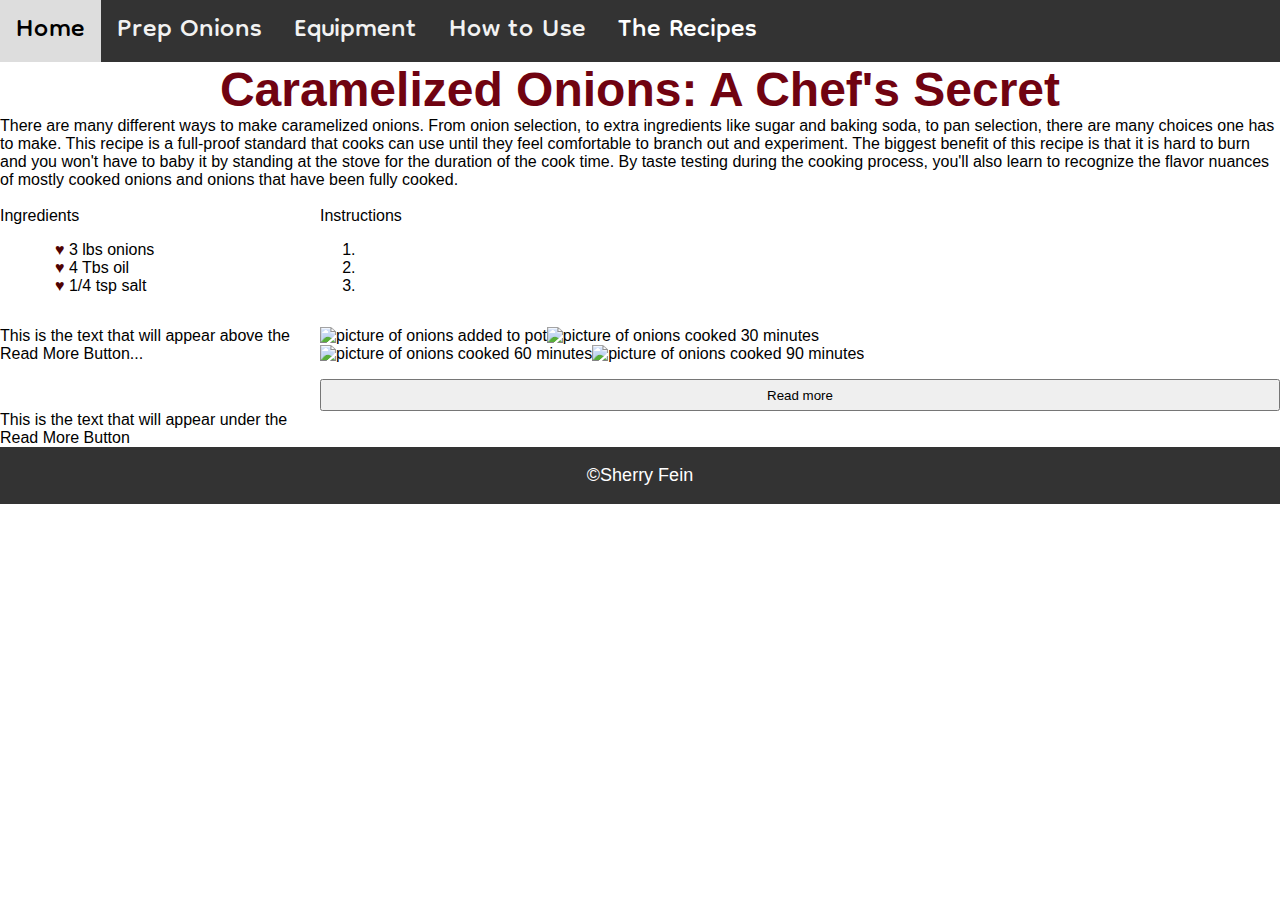
==== index.html @ 1c8afd6a "changed nav bar pan selection option to equipment" ====
<!DOCTYPE html>
<html lang="en">
<head>
    <title>This appears in the tab</title>
    <meta charset="UTF-8">
    <meta http-equiv="X-UA-Compatible" content="IE=edge">
    <meta name="viewport" content="width=device-width, initial-scale=1.0">
    <link rel="icon" type="image/png" href="images/1favicon.png">
    <link href="css/normalize.css" rel="noDefaultcss" type="text/css">
    <link href="css/small.css" rel="smallscreen" type="text/css">
    <link href="css/medium.css" rel="mediumscreen" type="text/css">
    <link href="css/large.css" rel="largescreen" type="text/css">
    <link href="css/styles.css" rel="stylesheet" type="text/css">
    <link href="https://fonts.googleapis.com/css2?family=Dongle&display=swap" rel="stylesheet">
    
</head>

<body>

<main>
    <header>
    
        <nav>
         

            <div class="topnav">
                <a href="index.html">Home</a>
                <a href="prepOnions.html">Prep Onions</a>
                <a href="panSelection.html">Equipment</a>
                <a href="howToUse.html">How to Use</a>
                <div class="dropdown">                                            
                    <button class="dropbtn" onclick="myFunction()">The Recipes
                      <i class="fa fa-caret-down"></i>
                    </button>
                    <div class="dropdown-content" id="myDropdown">
                      <a href="novice.html">Novice</a>
                      <a href="advanced.html">Advanced</a>
                      <a href="expert.html">Expert</a>                                       
                </div>
            </div>
        </nav>
        <section id="title">Caramelized Onions: A Chef's Secret</section>
        <section id="leadParagraph">There are many different ways to make caramelized onions. From onion selection, to extra ingredients like sugar and baking soda, 
            to pan selection, there are many choices one has to make. This recipe is a full-proof standard that cooks can use until they feel comfortable to branch 
            out and experiment. The biggest benefit of this recipe is that it is hard to burn and you won't have to baby it by standing at the stove for the duration
             of the cook time. By taste testing during the cooking process, you'll also learn to recognize the flavor nuances of mostly cooked onions and onions that
              have been fully cooked.</section><br>
    </header>


    <section id="ingredientsList">Ingredients
        <ul>
            <li>3 lbs onions</li>
            <li>4 Tbs oil</li>
            <li>1/4 tsp salt</li>
        </ul>
    </section>
    <section id="instructions">Instructions
        <ol>
            <li></li>
            <li></li>
            <li></li>
        </ol>
    </section>
    



    <script src="js/plswrk.js"></script>
    <p>This is the text that will appear above the Read More Button<span id="dots">...</span>
    <p><span id="moreText">   
        <a><img src="images/1onions.jpg" alt="picture of onions added to pot" style="width: 275px; height: 225px"></a>
        <a><img src="images/3onions.jpg" alt="picture of onions cooked 30 minutes" style="width: 275px; height: 225px"></a>
        <a><img src="images/4onions.jpg" alt="picture of onions cooked 60 minutes" style="width: 275px; height: 225px"></a>
        <a><img src="images/5onions.jpg" alt="picture of onions cooked 90 minutes" style="width: 275px; height: 225px"></a>
    </span></p>
    </p>

    <button onclick="moreTextFunction()" id="myBtn">Read more</button>

<section id="">This is the text that will appear under the Read More Button</section>

<footer>&copy;Sherry Fein</footer>
</main>
</body>
</html>
---- css/small.css ----
html {-webkit-text-size-adjust: 100%; -ms-text-size-adjust: 100%;}

* { -moz-box-sizing: border-box; -webkit-box-sizing: border-box; box-sizing: border-box; }


/* GRID */
.row {clear: both;}
.limited {
    max-width: 1140px; 
    margin: auto;
}

.column {float: left; padding: 0 2vw; margin: 0 0 .75rem 0;}
.small-12 {width: 100%;}
.small-6 {width: 50%;}















.clearfix:after {
  content: "";
  display: table;
  clear: both;
}
---- css/medium.css ----
@media only screen and (min-width: 768px) {



    .medium-6 {width:50%}
    .medium-4 {width: 33.33333333%;}







} /* end of media query */
---- css/large.css ----
@media only screen and (min-width: 1024px) {

    .large-3 {width: 25%;}



} /* end of media query */
---- css/styles.css ----
/*This is the code for the 3 recipe cards on pan selection, plus the .column in the media query*/
* {
  box-sizing: border-box;
}

.column {
  float: left;
  width: 33.33%;
  padding: 5px;
}

/* Clearfix (clear floats) */
.row::after {
  content: "";
  clear: both;
  display: table;
}

.recipeCardText {
  text-align: center;
  background-color: rgb(207, 207, 245);
}

/*If any of your links look strange its probably from the recipeCard: codes*/
.recipeCard:link {
  text-decoration: none;
  font-size: 22px;
  color:rgb(21, 20, 20);
  font-weight: bold;
  
  
}

.recipeCard:visited {
  text-decoration: none;
  color:rgb(146, 1, 1);
  
}

.recipeCard:hover {
  text-decoration: underline;
  color:rgb(146, 1, 1);
  
}

.recipeCard:active {
  text-decoration: underline;
  color:rgb(146, 1, 1);
  
}

/*End code for 3 recipe cards*/

/*CSS for Mushroom gravy*/

li {
  padding-left: 15px;
}

ul {
  list-style-type: none;
  
}

ul li:before {
  content: "\2665   ";
  color: #4f0202; 
  
}



/*End CSS for Mushroom gravy*/


/*  #moreText {
    display: none;
} */

#moreText a {
    float:left;
}
 
#moreText a:nth-child(2n+1) {
    clear:left;
 } 


/* Add background color to the navigation bar */
.topnav {
    background-color: #333;
    overflow: hidden;
}

/* Style the links inside the navigation bar */
.topnav a {
    float: left;
    display: block;
    color: #f2f2f2;
    text-align: center;
    padding: 2px 16px;
    text-decoration: none;
    font-size: 40px;
    font-family: 'Dongle', sans-serif;
}

/* Change the color of links on hover */
.topnav a:hover {
    background-color: #ddd;
    color: black;
  }
  
/* Add a color to the current link */
.topnav a .active  {
    background-color: #04AA6D;
    color: white;
}

.dropdown {
    float: left;
    overflow: hidden;
  }
  
  .dropdown .dropbtn {
    cursor: pointer;
    font-size: 16px;  
    border: none;
    outline: none;
    color: white;
    padding: 2px 16px;
    background-color: inherit;
    font-family: inherit;
    margin: 0;
    font-size: 40px;
    font-family: 'Dongle', sans-serif;
  }
  
  .navbar a:hover, .dropdown:hover .dropbtn, .dropbtn:focus {
    background-color: #ddd;
  }
  
  .dropdown-content {
    display: none;
    position: absolute;
    background-color: #f9f9f9;
    min-width: 160px;
    box-shadow: 0px 8px 16px 0px rgba(0,0,0,0.2);
    z-index: 1;
  }
  
  .dropdown-content a {
    float: none;
    color: black;
    padding: 2px 16px;
    text-decoration: none;
    display: block;
    text-align: left;
    
  }
  
  .dropdown-content a:hover {
    background-color: #ddd;
  }
  
  .show {
    display: block;
  }

/* On screens that are 600px wide or less, nav links will stack */
@media screen and (max-width: 600px) {
    .topnav a {
      float: none;
      width: 100%;
    }

    .column {
      width: 100%;
    }
  }

#title {
    text-align: center;
    font-size: 3em;
    font-weight: 700;
    color: #700311
}

header {
    display: block;
}

body {
    margin-top: 0px;
    font-family: 'Segoe UI', Tahoma, Geneva, Verdana, sans-serif;
    margin-left: auto;
    margin-right: auto;
}

main {
    display: grid;
    grid-template-columns: 25% 75%;
}

header, footer {
    grid-column-start: 1;
    grid-column-end: 3;
}




    

footer {
    background-color: #333;
    color: rgb(255, 255, 255);
    font-size: 18px;
    text-align: center;
    padding: 18px 0;
    margin-bottom: 10px;
}

@media (max-width: 700px) {
    footer{
        padding: 80px 15px;
    }
}


/*This will add a nice circle around the pictures that hides some background stuff
img {
    border: 6px solid #2196F3;
    border-radius: 50%;
}
*/
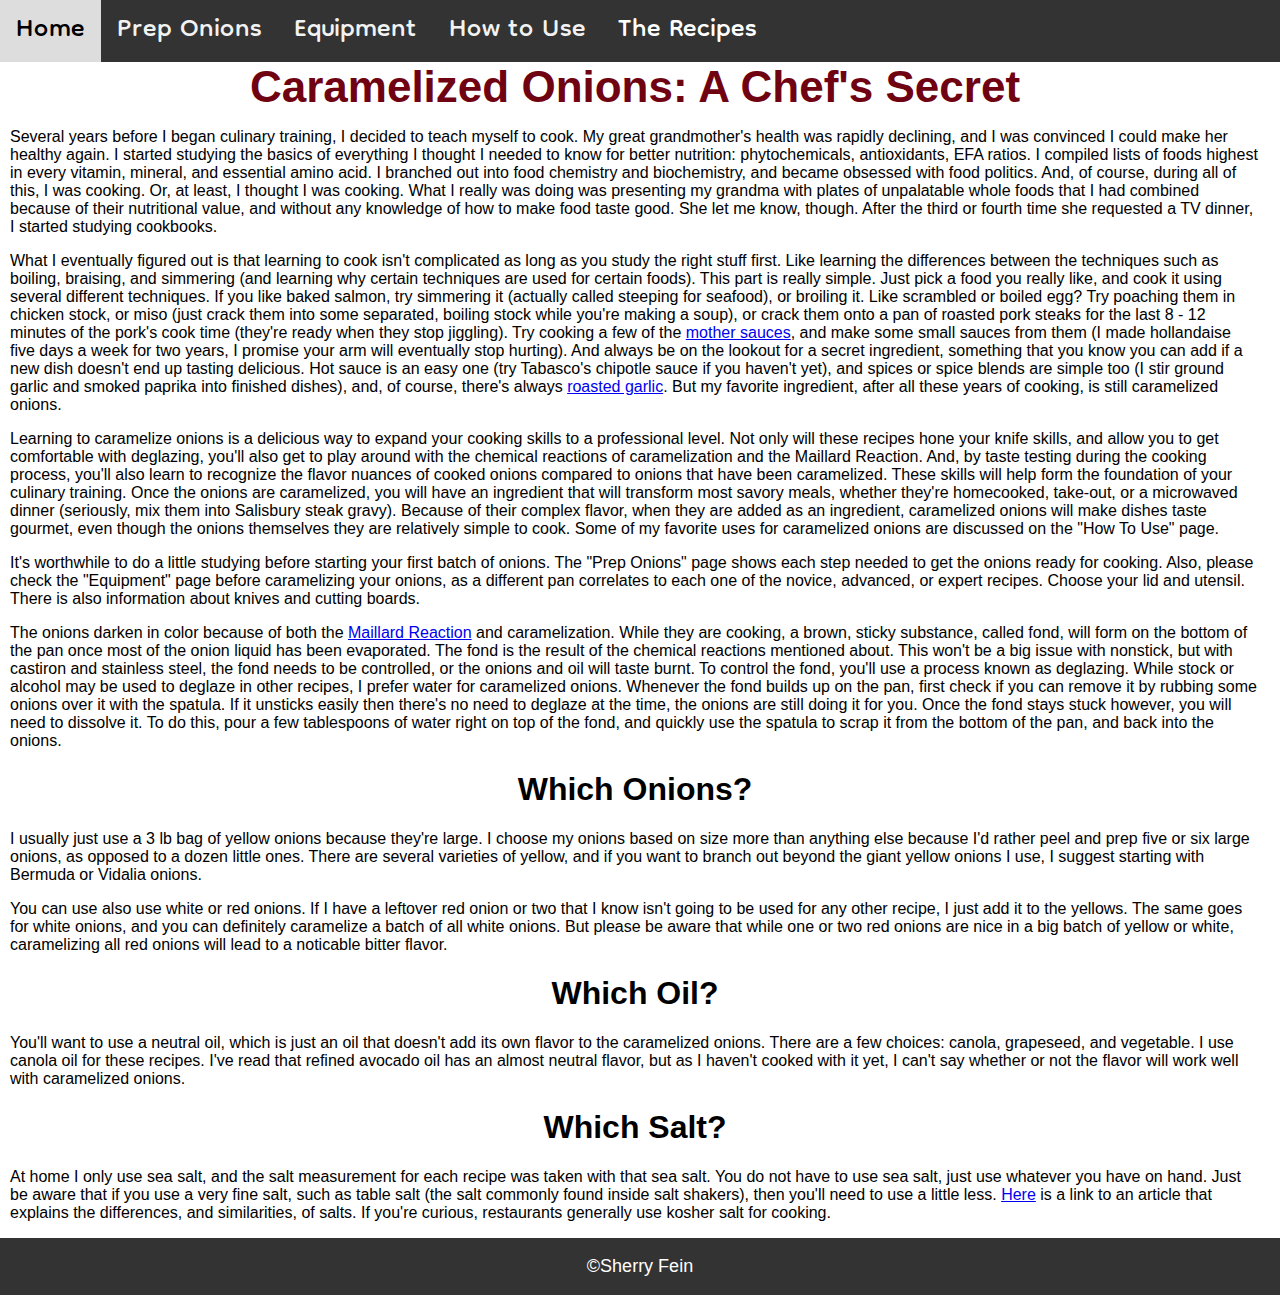
==== commit b2c1cf7f: "added all the text to index page" ====
--- a/index.html
+++ b/index.html
@@ -1,15 +1,12 @@
 <!DOCTYPE html>
 <html lang="en">
 <head>
-    <title>This appears in the tab</title>
+    <title>Caramelized Onions: A Chef's Secret</title>
     <meta charset="UTF-8">
     <meta http-equiv="X-UA-Compatible" content="IE=edge">
     <meta name="viewport" content="width=device-width, initial-scale=1.0">
     <link rel="icon" type="image/png" href="images/1favicon.png">
     <link href="css/normalize.css" rel="noDefaultcss" type="text/css">
-    <link href="css/small.css" rel="smallscreen" type="text/css">
-    <link href="css/medium.css" rel="mediumscreen" type="text/css">
-    <link href="css/large.css" rel="largescreen" type="text/css">
     <link href="css/styles.css" rel="stylesheet" type="text/css">
     <link href="https://fonts.googleapis.com/css2?family=Dongle&display=swap" rel="stylesheet">
     
@@ -17,7 +14,7 @@
 
 <body>
 
-<main>
+
     <header>
     
         <nav>
@@ -40,47 +37,99 @@
             </div>
         </nav>
         <section id="title">Caramelized Onions: A Chef's Secret</section>
-        <section id="leadParagraph">There are many different ways to make caramelized onions. From onion selection, to extra ingredients like sugar and baking soda, 
-            to pan selection, there are many choices one has to make. This recipe is a full-proof standard that cooks can use until they feel comfortable to branch 
-            out and experiment. The biggest benefit of this recipe is that it is hard to burn and you won't have to baby it by standing at the stove for the duration
-             of the cook time. By taste testing during the cooking process, you'll also learn to recognize the flavor nuances of mostly cooked onions and onions that
-              have been fully cooked.</section><br>
+
     </header>
 
+<section>
+    <p>
+        Several years before I began culinary training, I decided to teach myself to cook. My great grandmother's health was rapidly declining, and I was convinced I could make 
+        her healthy again. I started studying the basics of everything I thought I needed to know for better nutrition: phytochemicals, antioxidants, EFA ratios. I compiled lists 
+        of foods highest in every vitamin, mineral, and essential amino acid. I branched out into food chemistry and biochemistry, and became obsessed with food politics. And, of 
+        course, during all of this, I was cooking. Or, at least, I thought I was cooking. What I really was doing was presenting my grandma with plates of unpalatable whole foods 
+        that I had combined because of their nutritional value, and without any knowledge of how to make food taste good. She let me know, though. After the third or fourth time she 
+        requested a TV dinner, I started studying cookbooks. 
+    </p>
 
-    <section id="ingredientsList">Ingredients
-        <ul>
-            <li>3 lbs onions</li>
-            <li>4 Tbs oil</li>
-            <li>1/4 tsp salt</li>
-        </ul>
-    </section>
-    <section id="instructions">Instructions
-        <ol>
-            <li></li>
-            <li></li>
-            <li></li>
-        </ol>
-    </section>
+    <p>
+        What I eventually figured out is that learning to cook isn't complicated as long as you study the right stuff first. Like learning the differences between the techniques 
+        such as boiling, braising, and simmering (and learning why certain techniques are used for certain foods). This part is really simple. Just pick a food you really like, and 
+        cook it using several different techniques. If you like baked salmon, try simmering it (actually called steeping for seafood), or broiling it. Like scrambled or boiled egg? 
+        Try poaching them in chicken stock, or miso (just crack them into some separated, boiling stock while you're making a soup), or crack them onto a pan of roasted pork steaks 
+        for the last 8 - 12 minutes of the pork's cook time (they're ready when they stop jiggling). Try cooking a few of the 
+        <a href="https://www.thespruceeats.com/mother-sauces-996119" target="_blank" rel="noopener noreferrer">mother sauces</a>, and make some small sauces from them 
+        (I made hollandaise five days a week for two years, I promise your arm will eventually stop hurting). And always be on the lookout for a secret ingredient, something that 
+        you know you can add if a new dish doesn't end up tasting delicious. Hot sauce is an easy one (try Tabasco's chipotle sauce if you haven't yet), and spices or spice blends 
+        are simple too (I stir ground garlic and smoked paprika into finished dishes), and, of course, there's always 
+        <a href="https://www.thekitchn.com/how-to-roast-garlic-in-the-oven-5341" target="_blank" rel="noopener noreferrer">roasted garlic</a>. But my favorite ingredient, after all these years 
+        of cooking, is still caramelized onions.
+    </p>
+   
+    <p>
+        Learning to caramelize onions is a delicious way to expand your cooking skills to a professional level. Not only will these recipes hone your knife skills, and allow you to get 
+        comfortable with deglazing, you'll also get to play around with the chemical reactions of caramelization and the Maillard Reaction. And, by taste testing during the cooking process, 
+        you'll also learn to recognize the flavor nuances of cooked onions compared to onions that have been caramelized. These skills will help form the foundation of your culinary training. Once 
+        the onions are caramelized, you will have an ingredient that will transform most savory meals, whether they're homecooked, take-out, or a microwaved dinner (seriously, mix them 
+        into Salisbury steak gravy). Because of their complex flavor, when they are added as an ingredient, caramelized onions will make dishes taste gourmet, even though the onions themselves 
+        they are relatively simple to cook. Some of my favorite uses for caramelized onions are discussed on the "How To Use" page.
+    </p>
+    <p>
+        It's worthwhile to do a little studying before starting your first batch of onions. The "Prep Onions" page shows each step needed to get the onions ready for cooking. Also,
+        please check the "Equipment" page before caramelizing your onions, as a different pan correlates to each one of the novice, advanced, or expert recipes. Choose your lid and 
+        utensil. There is also information about knives and cutting boards.
+    </p>
+        The onions darken in color because of both the 
+        <a href="https://www.seriouseats.com/what-is-maillard-reaction-cooking-science" target="_blank" rel="noopener noreferrer">Maillard Reaction</a> and caramelization. While they are 
+        cooking, a brown, sticky substance, called fond, will form on the bottom of the pan once most of the onion liquid has been evaporated. The fond is the result of the chemical 
+        reactions mentioned about. This won't be a big issue with nonstick, but with castiron and stainless steel, the fond needs to be controlled, or the onions and oil will taste burnt.
+        To control the fond, you'll use a process known as deglazing. While stock or alcohol may be used to deglaze in other recipes, I prefer water for caramelized onions. Whenever the 
+        fond builds up on the pan, first check if you can remove it by rubbing some onions over it with the spatula. If it unsticks easily then there's no need to deglaze at the time, the 
+        onions are still doing it for you. Once the fond stays stuck however, you will need to dissolve it. To do this, pour a few tablespoons of water right on top of the fond, and quickly 
+        use the spatula to scrap it from the bottom of the pan, and back into the onions.
+    
+    <h1>Which Onions?</h1>
+
+    <p>
+        I usually just use a 3 lb bag of yellow onions because they're large. I choose my onions based on size more than anything else because I'd rather peel and prep five or six large onions, 
+        as opposed to a dozen little ones. There are several varieties of yellow, and if you want to branch out beyond the giant yellow onions I use, I suggest starting with Bermuda or Vidalia 
+        onions.
+    </p>
+
+    <p>
+        You can use also use white or red onions. If I have a leftover red onion or two that I know isn't going to be used for any other recipe, I just add it to the yellows. The same goes for 
+        white onions, and you can definitely caramelize a batch of all white onions. But please be aware that while one or two red onions are nice in a big batch of yellow or white, 
+        caramelizing all red onions will lead to a noticable bitter flavor. 
+    </p>
+
+    <h1>Which Oil?</h1>
+
+    <p>
+        You'll want to use a neutral oil, which is just an oil that doesn't add its own flavor to the caramelized onions. There are a few choices: canola, grapeseed, and vegetable.  I use 
+        canola oil for these recipes. I've read that refined avocado oil has an almost neutral flavor, but as I haven't cooked with it yet, I can't say whether or not the flavor will work
+        well with caramelized onions. 
+    </p>
+
+    <h1>Which Salt?</h1>
+
+    <p>
+        At home I only use sea salt, and the salt measurement for each recipe was taken with that sea salt. You do not have to use sea salt, just use whatever you have on hand. Just be aware 
+        that if you use a very fine salt, such as table salt (the salt commonly found inside salt shakers), then you'll need to use a little less. 
+        <a href="https://www.seriouseats.com/ask-the-food-lab-do-i-need-to-use-kosher-salt" target="_blank" rel="noopener noreferrer">Here</a> is a link to an article that explains the 
+        differences, and similarities, of salts. If you're curious, restaurants generally use kosher salt for cooking.
+    </p>
+
+    
+
+</section>
+
+
+    
     
 
 
 
-    <script src="js/plswrk.js"></script>
-    <p>This is the text that will appear above the Read More Button<span id="dots">...</span>
-    <p><span id="moreText">   
-        <a><img src="images/1onions.jpg" alt="picture of onions added to pot" style="width: 275px; height: 225px"></a>
-        <a><img src="images/3onions.jpg" alt="picture of onions cooked 30 minutes" style="width: 275px; height: 225px"></a>
-        <a><img src="images/4onions.jpg" alt="picture of onions cooked 60 minutes" style="width: 275px; height: 225px"></a>
-        <a><img src="images/5onions.jpg" alt="picture of onions cooked 90 minutes" style="width: 275px; height: 225px"></a>
-    </span></p>
-    </p>
-
-    <button onclick="moreTextFunction()" id="myBtn">Read more</button>
-
-<section id="">This is the text that will appear under the Read More Button</section>
+    
 
 <footer>&copy;Sherry Fein</footer>
-</main>
+
 </body>
 </html>--- a/css/styles.css
+++ b/css/styles.css
@@ -1,3 +1,8 @@
+/*I think this is how I get a margin, so double check all pages. If anything went wonky, it's this code*/
+section {
+  margin-left: 10px;
+  margin-right: 20px;
+}
 
 /*This is the code for the 3 recipe cards on pan selection, plus the .column in the media query*/
 * {
@@ -118,9 +123,8 @@
 }
 
 .dropdown {
-    float: left;
     overflow: hidden;
-  }
+}
   
   .dropdown .dropbtn {
     cursor: pointer;
@@ -134,6 +138,7 @@
     margin: 0;
     font-size: 40px;
     font-family: 'Dongle', sans-serif;
+    
   }
   
   .navbar a:hover, .dropdown:hover .dropbtn, .dropbtn:focus {
@@ -177,11 +182,12 @@
     .column {
       width: 100%;
     }
+
   }
 
 #title {
     text-align: center;
-    font-size: 3em;
+    font-size: 2.75em;
     font-weight: 700;
     color: #700311
 }
@@ -223,23 +229,182 @@
 
 @media (max-width: 700px) {
     footer{
-        padding: 80px 15px;
+        padding: 18px 15px;
     }
 }
 
-
-/*This will add a nice circle around the pictures that hides some background stuff
-img {
-    border: 6px solid #2196F3;
-    border-radius: 50%;
-}
-*/
-
-
-
-
-
-
-
-
-
+/*This code is for the prepped onions ruler picture on the prep onions page*/
+
+.POP {
+  max-width: 100%;
+  height: auto;
+}
+
+.center {
+  display: block;
+  margin-left: auto;
+  margin-right: auto;
+  width: 40%;
+}
+
+/* For devices smaller than 420px: */
+body {
+  background-image: url('images/prepOnionsSmall.jpg');
+}
+
+/* For devices 420px and larger: */
+@media only screen and (min-device-width: 420px) {
+  body {
+    background-image: url('images/prepOnions.jpg');
+  }
+}
+
+
+/*This is the css for the pictures/headers on the pan/equipment selection page*/
+
+/*This is for the header pot/pans, lids, ect*/
+
+#head {
+  font-weight: bolder;
+}
+
+/*This positions the pan pics within the text on pan selection/equipment page*/
+#castloc {
+  float: right;
+  width: 21.5%;
+  padding-left: 15px;
+  margin-left: 15px;
+  
+}
+
+/*This makes the pictures responsive on pan selection/equipment page*/
+.castresize {
+  max-width: 100%;
+  height: auto;
+}
+
+@media only screen and (max-width: 780px) {
+  #castloc {
+    width: 100%;
+  }
+}
+
+/*This is for the picture under lids on pan selection/equipment page*/
+
+* {
+  box-sizing: border-box;
+}
+
+.lidcolumn {
+  float: left;
+  width: 25%;
+  padding: 5px;
+}
+
+/* Clearfix (clear floats) */
+.lidrow::after {
+  content: "";
+  clear: both;
+  display: table;
+}
+
+h1 {
+  text-align: center;
+}
+
+
+
+/*This is the code for the pictures on novice, advanced, and expert pages*/
+
+* {
+  box-sizing: border-box;
+}
+
+.columnrecipe {
+  float: left;
+  width: 25%;
+  padding: 5px;
+}
+
+/* Clearfix (clear floats) */
+.rowrecipe::after {
+  content: "";
+  clear: both;
+  display: table;
+}
+
+.onionrecipe {
+  text-align: center;
+}
+
+/* On screens that are 600px wide or less, pics will stack */
+@media screen and (max-width: 600px) {
+
+  .columnrecipe {
+    width: 100%;
+  }
+
+  .dropdown {
+    text-align: center;
+  }
+
+  .center {
+    width: 100%;
+  }
+
+}
+
+@media screen and (min-width: 600px) {
+
+  .dropdown {
+    float: left;
+  }
+
+}
+
+/*This is the code for the 2 roasted vegetable pictures*/
+
+#roastedvegmargin {
+  margin-left: 100px;
+}
+
+
+.column2 {
+  float: left;
+  width: 50%;
+  padding: 5px;
+}
+
+/* Clear floats after image containers */
+.row2::after {
+  content: "";
+  clear: both;
+  display: table;
+}
+
+@media screen and (max-width: 500px) {
+  .column2 {
+    width: 100%;
+  }
+}
+
+
+
+
+
+
+
+
+
+
+
+
+
+
+
+
+
+
+
+
+
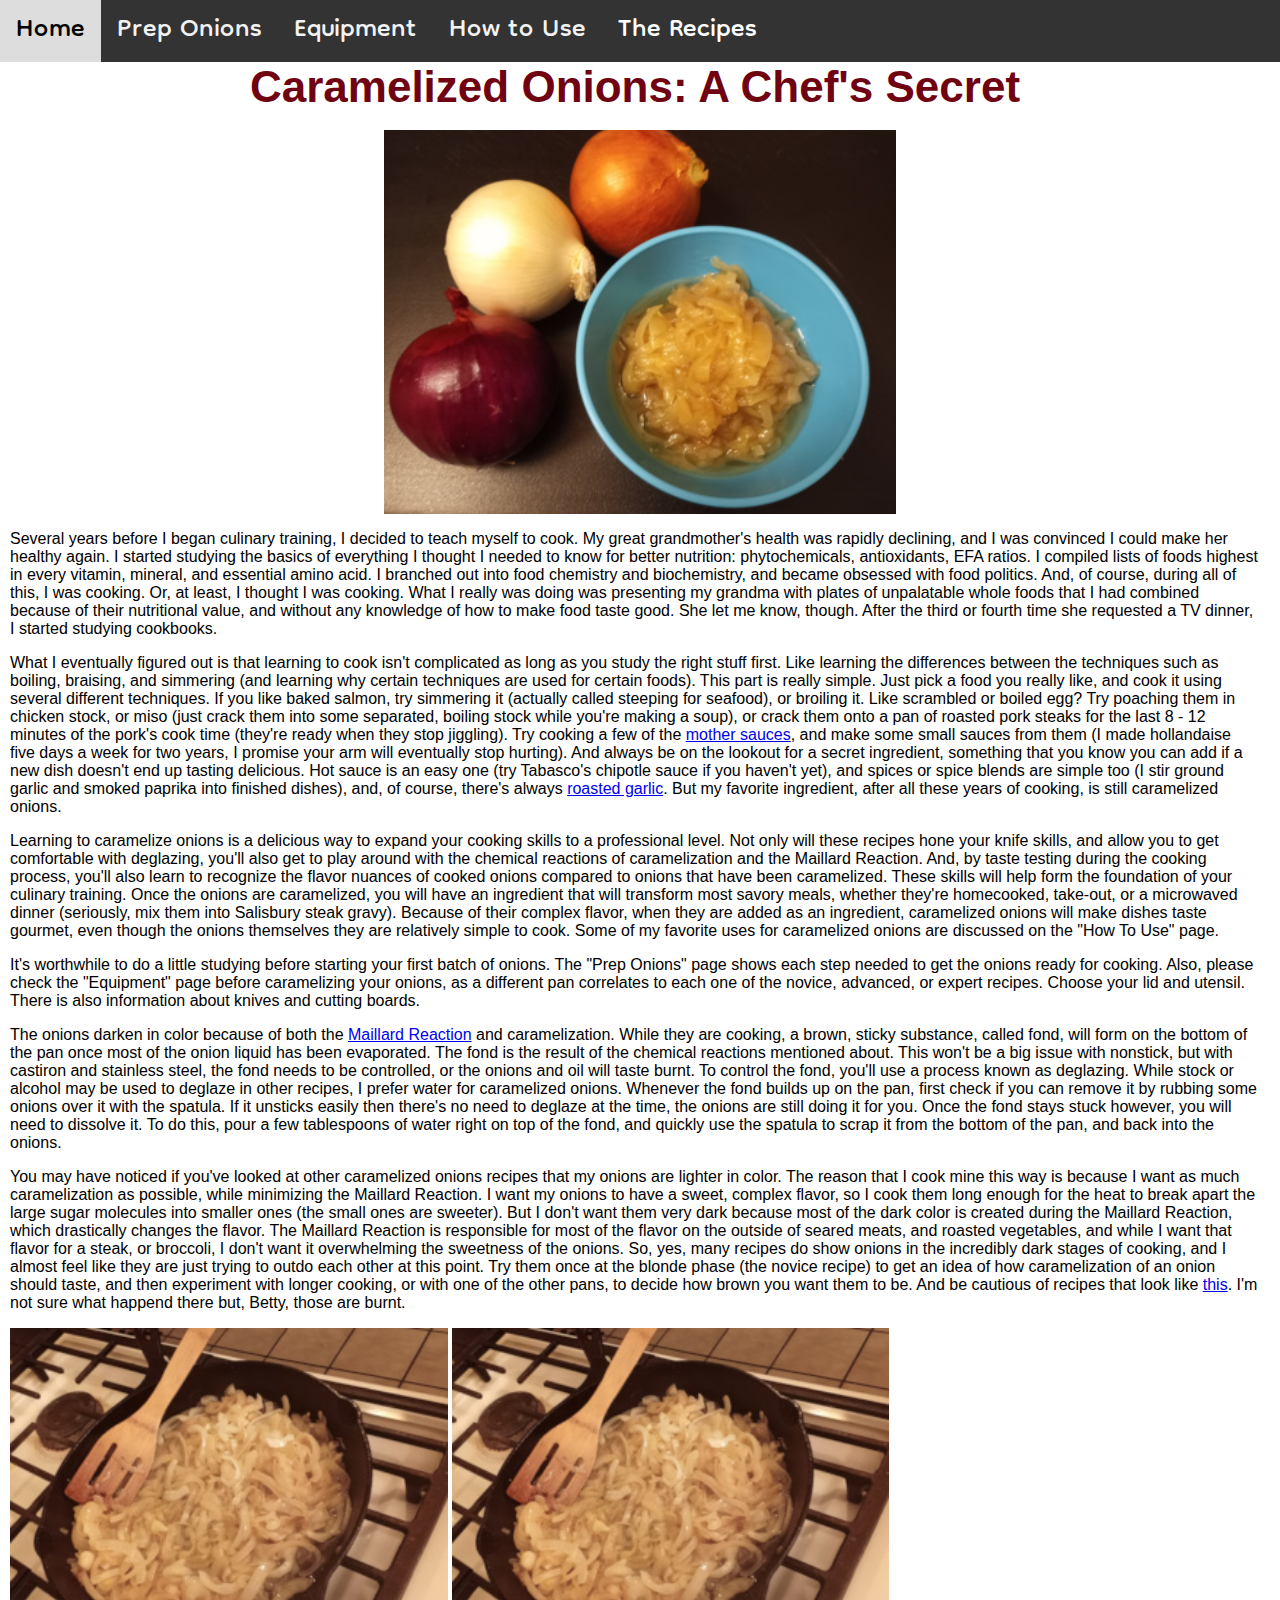
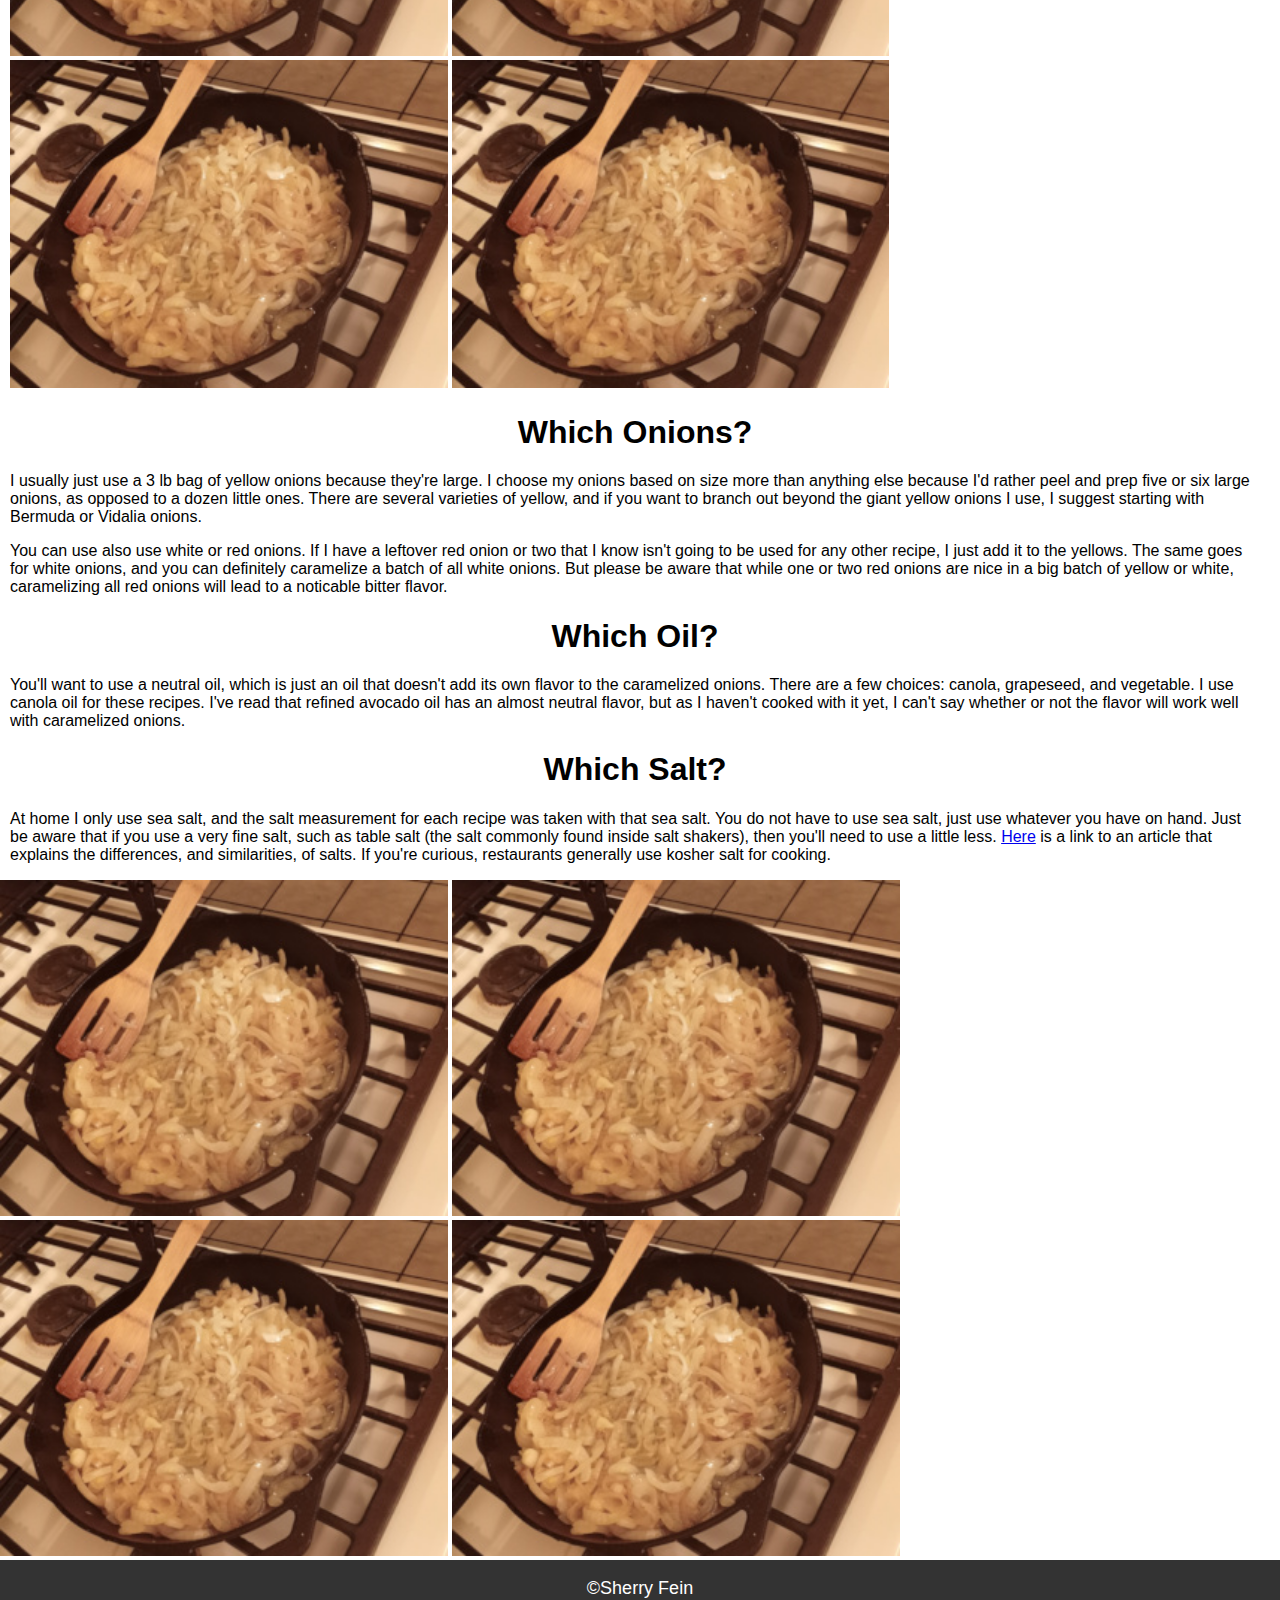
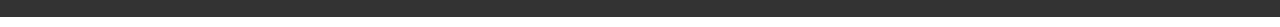
==== commit 5f382dd9: "add new images, added new images to index page along with an nth child element to stack the images, " ====
--- a/index.html
+++ b/index.html
@@ -40,6 +40,12 @@
 
     </header>
 
+    <br>
+
+    <div class="POP">
+        <img src="images/filler.jpg" alt="picture of three onions with a bowl of caramelized onions" class="center">
+    </div>
+
 <section>
     <p>
         Several years before I began culinary training, I decided to teach myself to cook. My great grandmother's health was rapidly declining, and I was convinced I could make 
@@ -77,6 +83,7 @@
         please check the "Equipment" page before caramelizing your onions, as a different pan correlates to each one of the novice, advanced, or expert recipes. Choose your lid and 
         utensil. There is also information about knives and cutting boards.
     </p>
+    <p>
         The onions darken in color because of both the 
         <a href="https://www.seriouseats.com/what-is-maillard-reaction-cooking-science" target="_blank" rel="noopener noreferrer">Maillard Reaction</a> and caramelization. While they are 
         cooking, a brown, sticky substance, called fond, will form on the bottom of the pan once most of the onion liquid has been evaporated. The fond is the result of the chemical 
@@ -85,6 +92,27 @@
         fond builds up on the pan, first check if you can remove it by rubbing some onions over it with the spatula. If it unsticks easily then there's no need to deglaze at the time, the 
         onions are still doing it for you. Once the fond stays stuck however, you will need to dissolve it. To do this, pour a few tablespoons of water right on top of the fond, and quickly 
         use the spatula to scrap it from the bottom of the pan, and back into the onions.
+    </p>
+    <p>
+        You may have noticed if you've looked at other caramelized onions recipes that my onions are lighter in color. The reason that I cook mine this way is because I want as much 
+        caramelization as possible, while minimizing the Maillard Reaction. I want my onions to have a sweet, complex flavor, so I cook them long enough for the heat to break apart 
+        the large sugar molecules into smaller ones (the small ones are sweeter). But I don't want them very dark because most of the dark color is created during the Maillard Reaction, 
+        which drastically changes the flavor. The Maillard Reaction is responsible for most of the flavor on the outside of seared meats, and roasted vegetables, and while I want that 
+        flavor for a steak, or broccoli, I don't want it overwhelming the sweetness of the onions. So, yes, many recipes do show onions in the incredibly dark stages of cooking, and I almost 
+        feel like they are just trying to outdo each other at this point. Try them once at the blonde phase (the novice recipe) to get an idea of how caramelization of an onion should 
+        taste, and then experiment with longer cooking, or with one of the other pans, to decide how brown you want them to be. And be cautious of recipes that look like 
+        <a href="https://www.bettycrocker.com/recipes/caramelized-onions/ecfd6639-d569-4ae7-97f7-029c12e0b55e" target="_blank" rel="noopener noreferrer">this</a>.
+        I'm not sure what happend there but, Betty, those are burnt.
+    </p>
+
+    <div class="scale">
+        <a><img src="images/coci3.jpg" alt="Picture after 50 minutes of cooking" style="width:35%"></a>
+        <a><img src="images/coci3.jpg" alt="Picture after 50 minutes of cooking" style="width:35%"></a>
+        <a><img src="images/coci3.jpg" alt="Picture after 50 minutes of cooking" style="width:35%"></a>
+        <a><img src="images/coci3.jpg" alt="Picture after 50 minutes of cooking" style="width:35%"></a>
+    </div>
+
+
     
     <h1>Which Onions?</h1>
 
@@ -121,6 +149,13 @@
 
 </section>
 
+<div class="scale">
+    <a><img src="images/coci3.jpg" alt="Picture after 50 minutes of cooking" style="width:35%"></a>
+    <a><img src="images/coci3.jpg" alt="Picture after 50 minutes of cooking" style="width:35%"></a>
+    <a><img src="images/coci3.jpg" alt="Picture after 50 minutes of cooking" style="width:35%"></a>
+    <a><img src="images/coci3.jpg" alt="Picture after 50 minutes of cooking" style="width:35%"></a>
+</div>
+
 
     
     
--- a/css/styles.css
+++ b/css/styles.css
@@ -389,22 +389,36 @@
 }
 
 
-
-
-
-
-
-
-
-
-
-
-
-
-
-
-
-
-
-
-
+#scale a {
+  float:left;
+}
+
+#scale a:nth-child(2n+1) {
+  clear:left;
+}
+
+#scale a {
+  text-align: center;
+  display: block;
+}
+
+
+
+
+
+
+
+
+
+
+
+
+
+
+
+
+
+
+
+
+
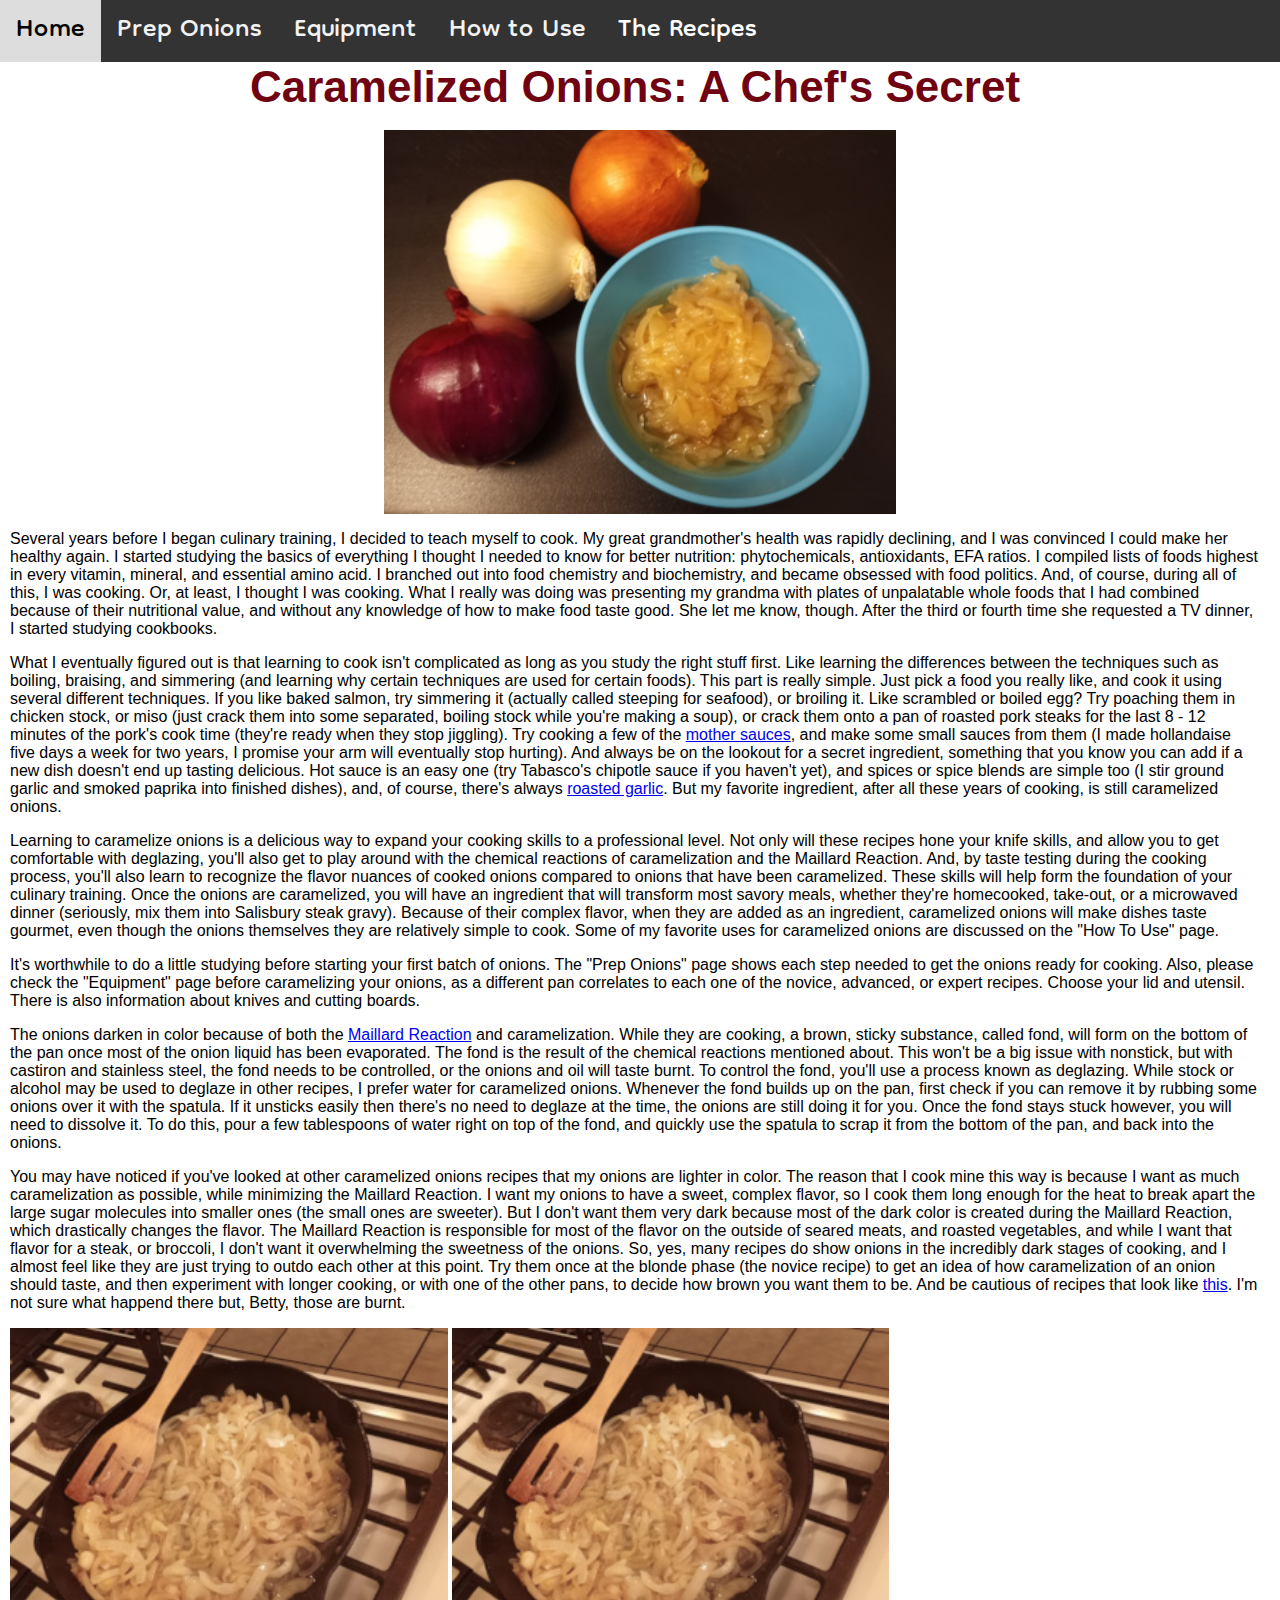
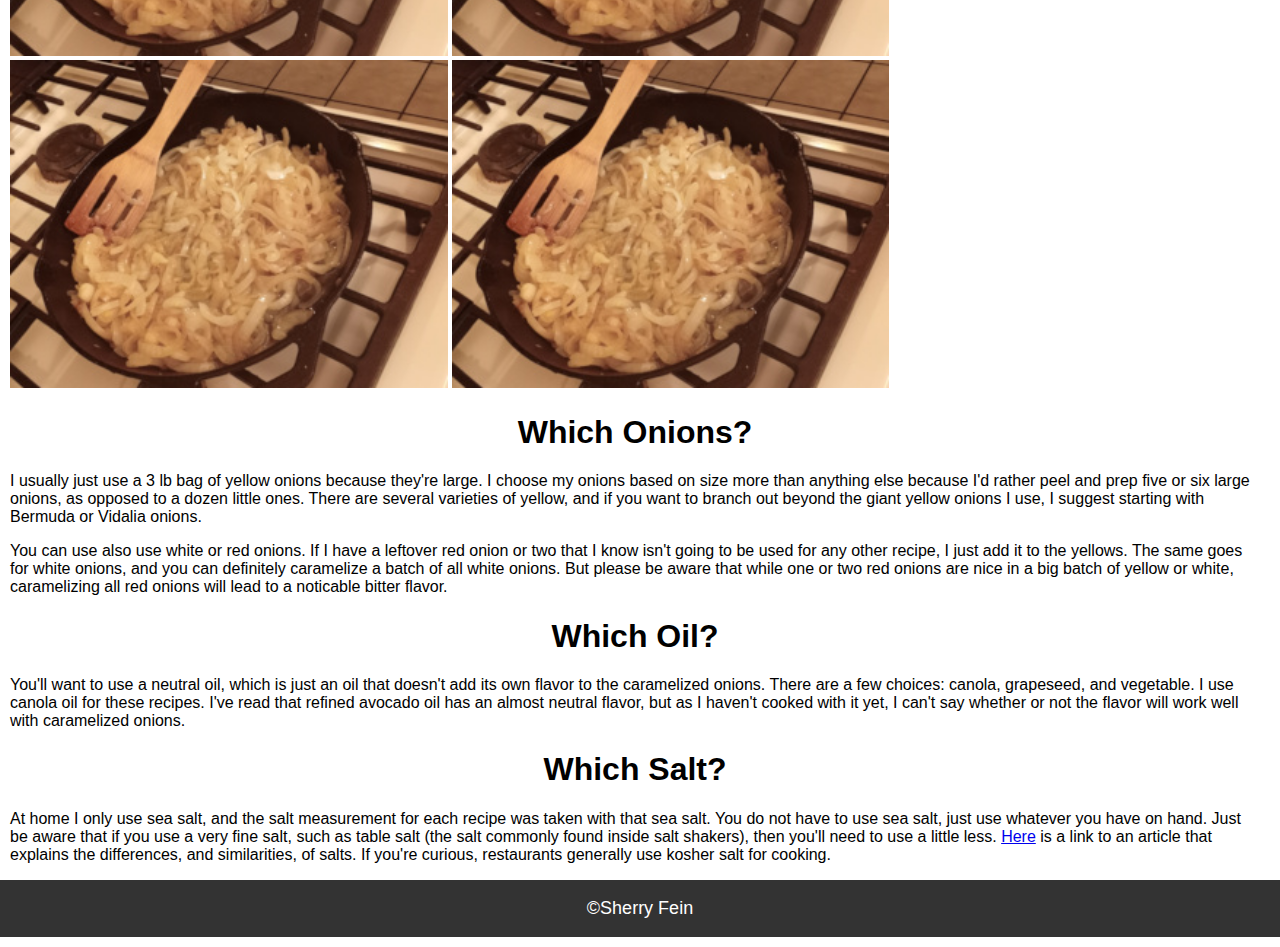
==== commit a31233ed: "updated the title tags" ====
--- a/index.html
+++ b/index.html
@@ -149,20 +149,6 @@
 
 </section>
 
-<div class="scale">
-    <a><img src="images/coci3.jpg" alt="Picture after 50 minutes of cooking" style="width:35%"></a>
-    <a><img src="images/coci3.jpg" alt="Picture after 50 minutes of cooking" style="width:35%"></a>
-    <a><img src="images/coci3.jpg" alt="Picture after 50 minutes of cooking" style="width:35%"></a>
-    <a><img src="images/coci3.jpg" alt="Picture after 50 minutes of cooking" style="width:35%"></a>
-</div>
-
-
-    
-    
-
-
-
-    
 
 <footer>&copy;Sherry Fein</footer>
 
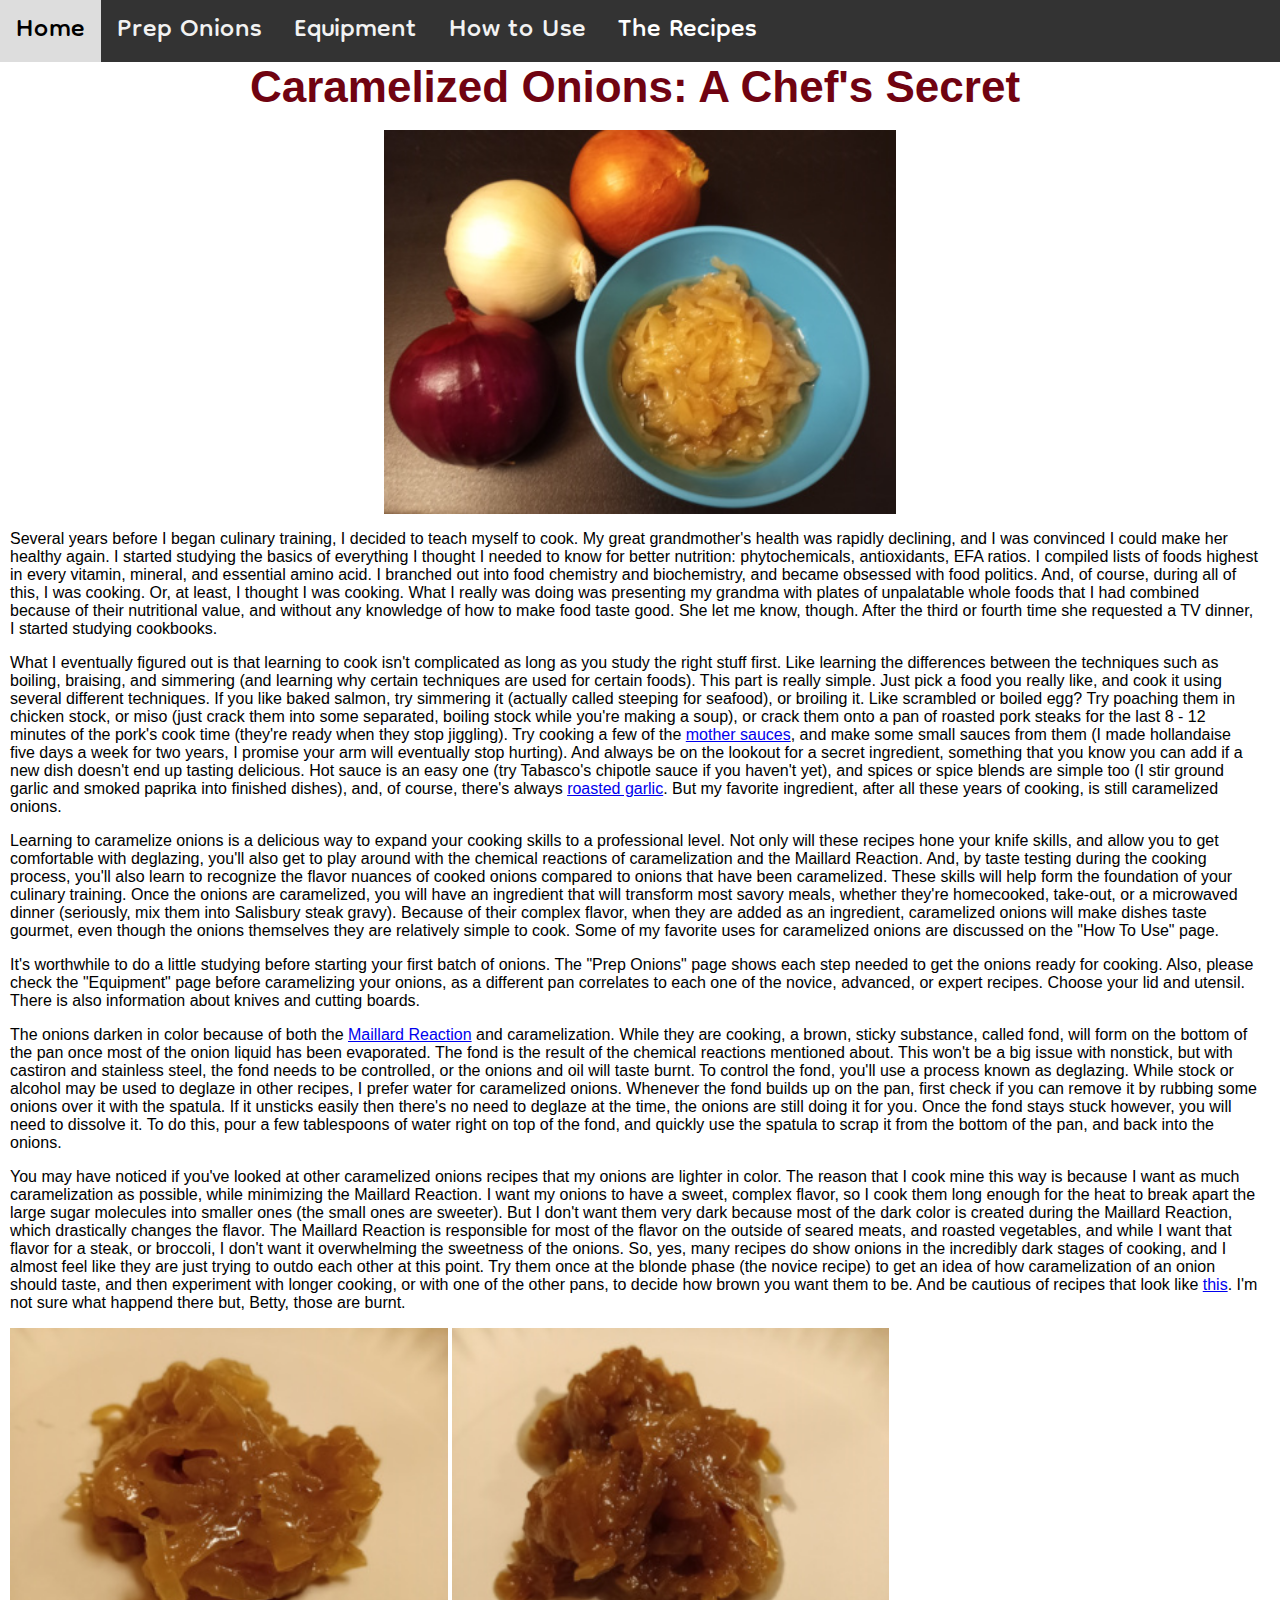
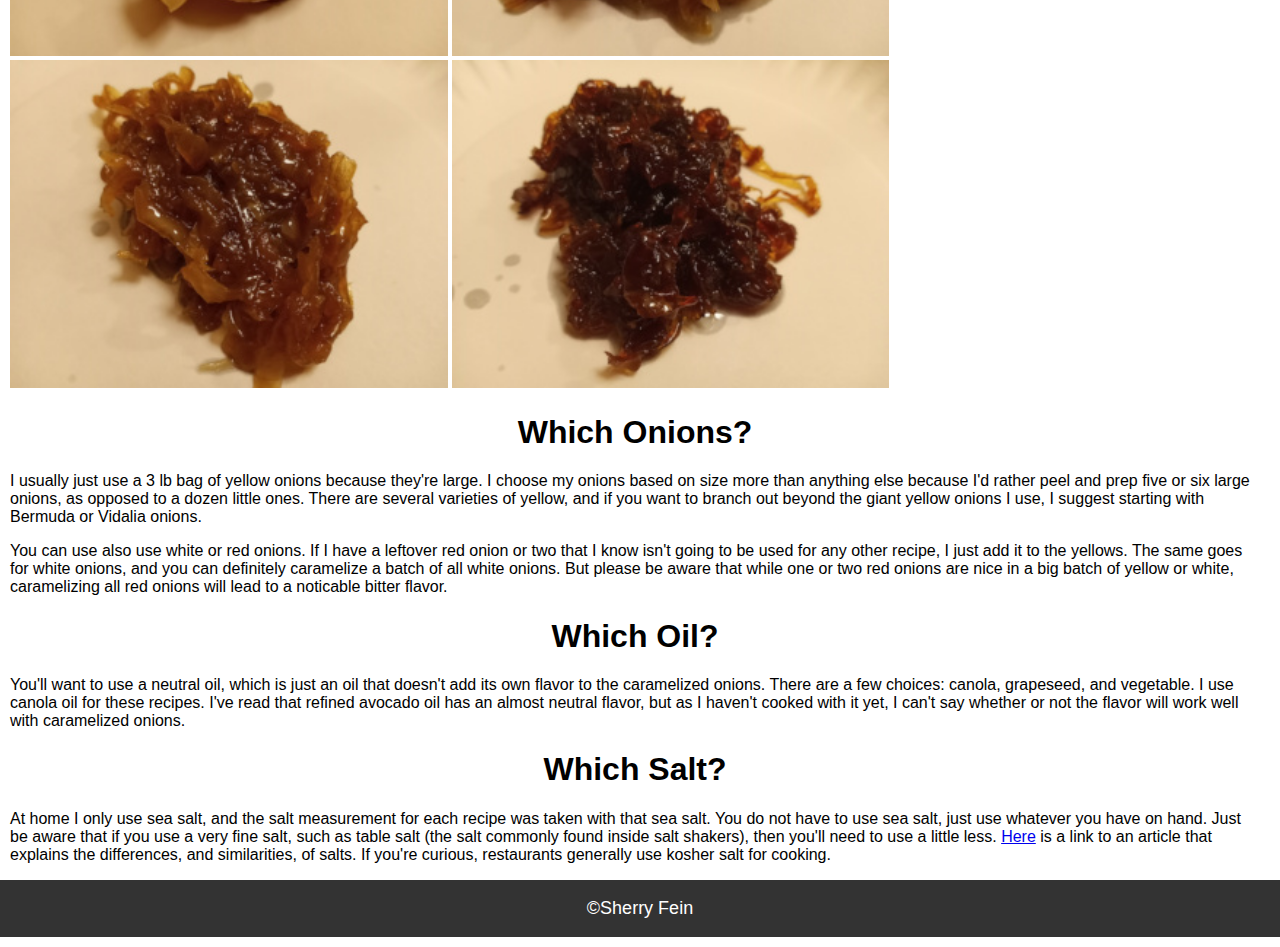
==== commit 90b29b55: "images added to index page" ====
--- a/index.html
+++ b/index.html
@@ -106,10 +106,10 @@
     </p>
 
     <div class="scale">
-        <a><img src="images/coci3.jpg" alt="Picture after 50 minutes of cooking" style="width:35%"></a>
-        <a><img src="images/coci3.jpg" alt="Picture after 50 minutes of cooking" style="width:35%"></a>
-        <a><img src="images/coci3.jpg" alt="Picture after 50 minutes of cooking" style="width:35%"></a>
-        <a><img src="images/coci3.jpg" alt="Picture after 50 minutes of cooking" style="width:35%"></a>
+        <a><img src="images/index1.jpg" alt="" style="width:35%"></a>
+        <a><img src="images/index2.jpg" alt="" style="width:35%"></a>
+        <a><img src="images/index3.jpg" alt="" style="width:35%"></a>
+        <a><img src="images/index4.jpg" alt="" style="width:35%"></a>
     </div>
 
 
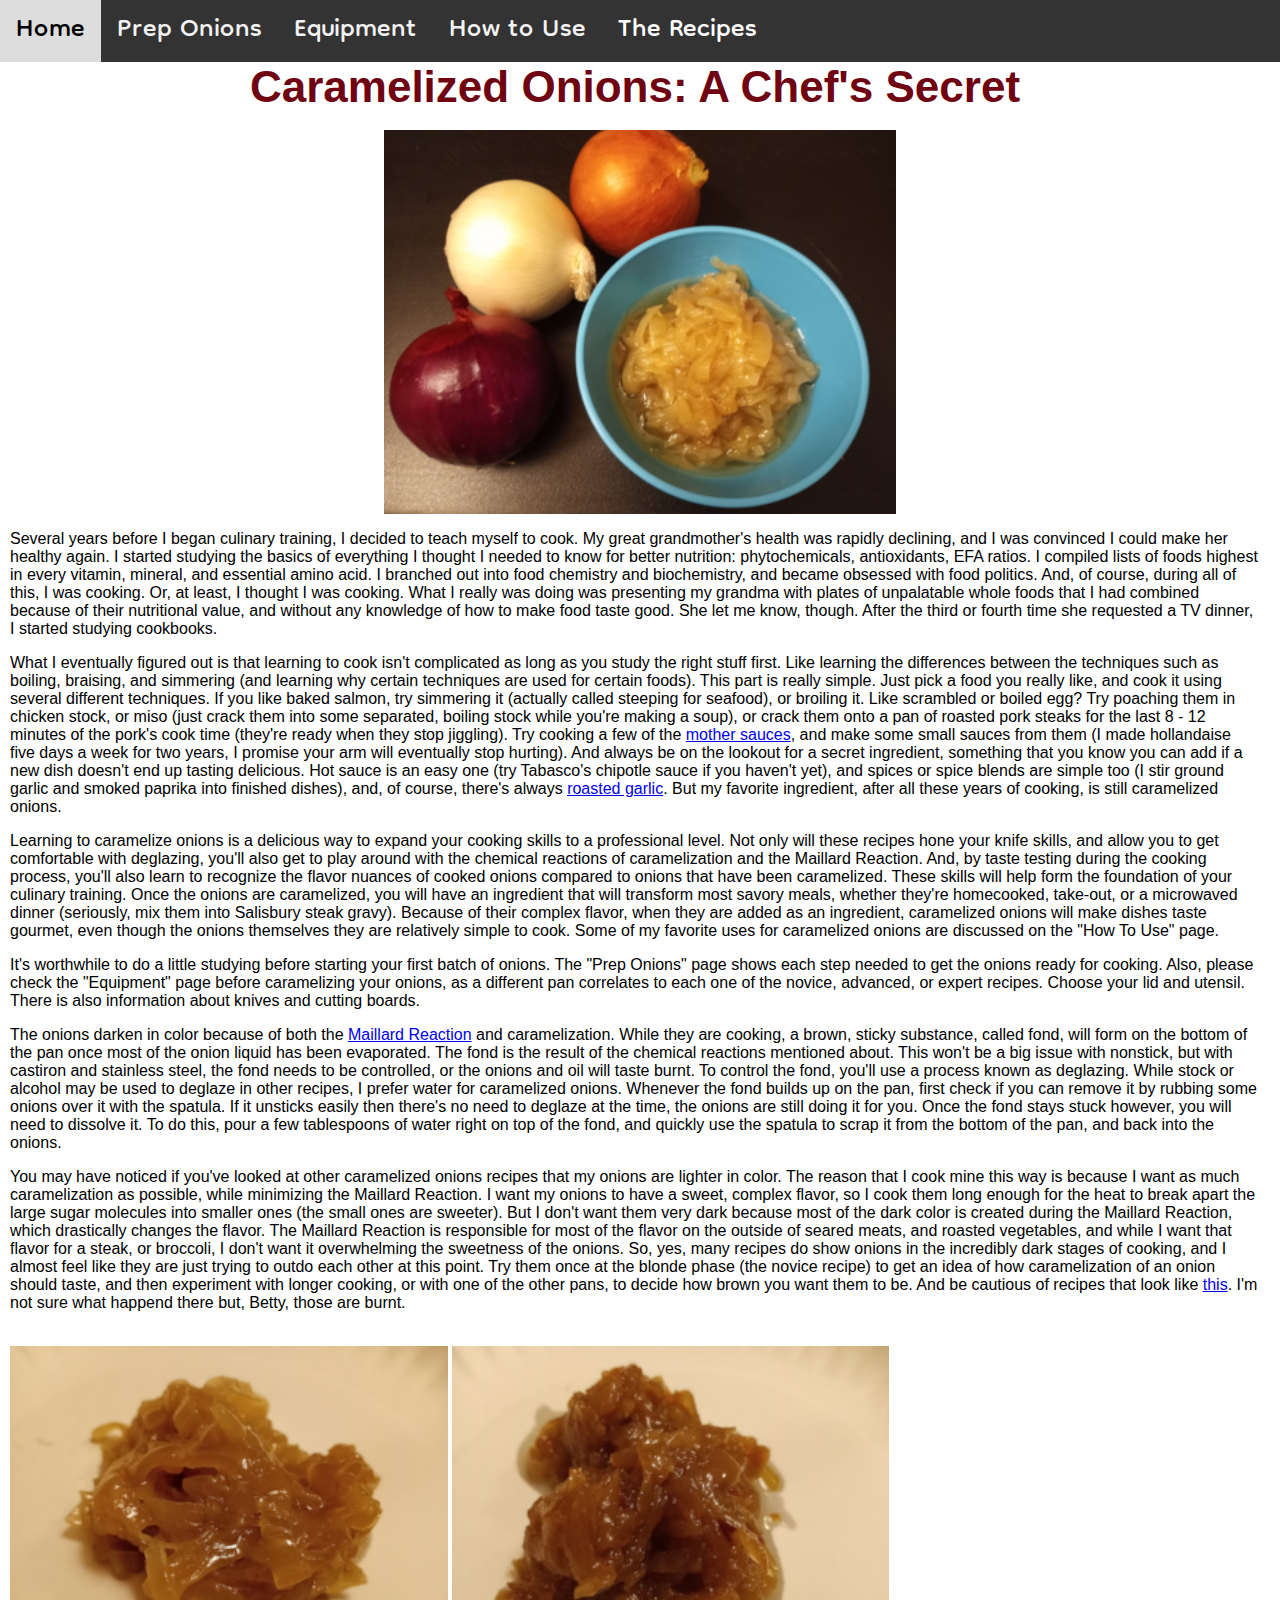
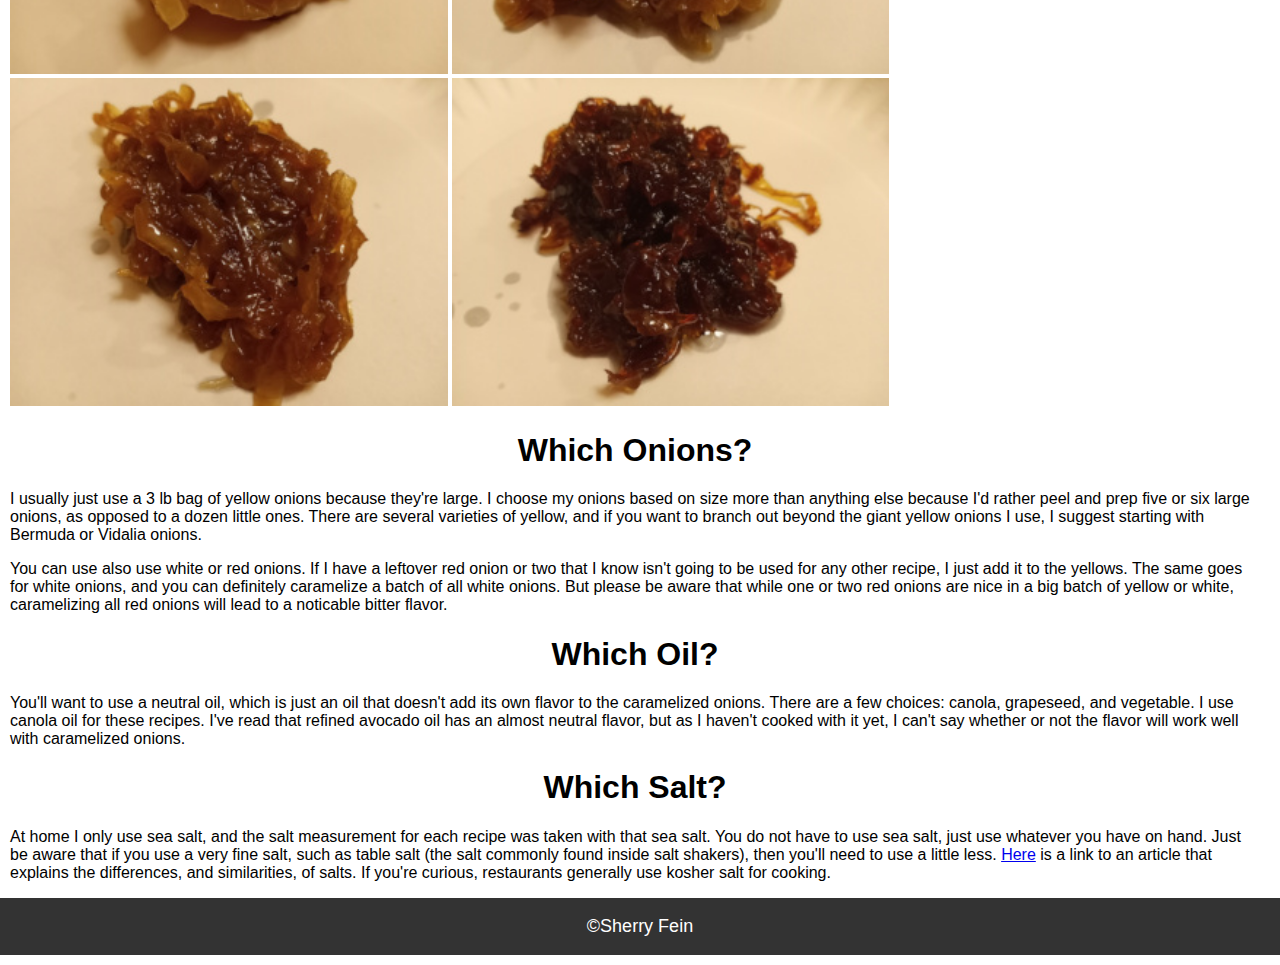
==== commit 43273177: "cleaned up code" ====
--- a/index.html
+++ b/index.html
@@ -103,13 +103,13 @@
         taste, and then experiment with longer cooking, or with one of the other pans, to decide how brown you want them to be. And be cautious of recipes that look like 
         <a href="https://www.bettycrocker.com/recipes/caramelized-onions/ecfd6639-d569-4ae7-97f7-029c12e0b55e" target="_blank" rel="noopener noreferrer">this</a>.
         I'm not sure what happend there but, Betty, those are burnt.
-    </p>
+    </p><br>
 
     <div class="scale">
         <a><img src="images/index1.jpg" alt="" style="width:35%"></a>
         <a><img src="images/index2.jpg" alt="" style="width:35%"></a>
         <a><img src="images/index3.jpg" alt="" style="width:35%"></a>
-        <a><img src="images/index4.jpg" alt="" style="width:35%"></a>
+        <a><img src="images/index4.jpg" alt="" style="width:35%"></a><br>
     </div>
 
 
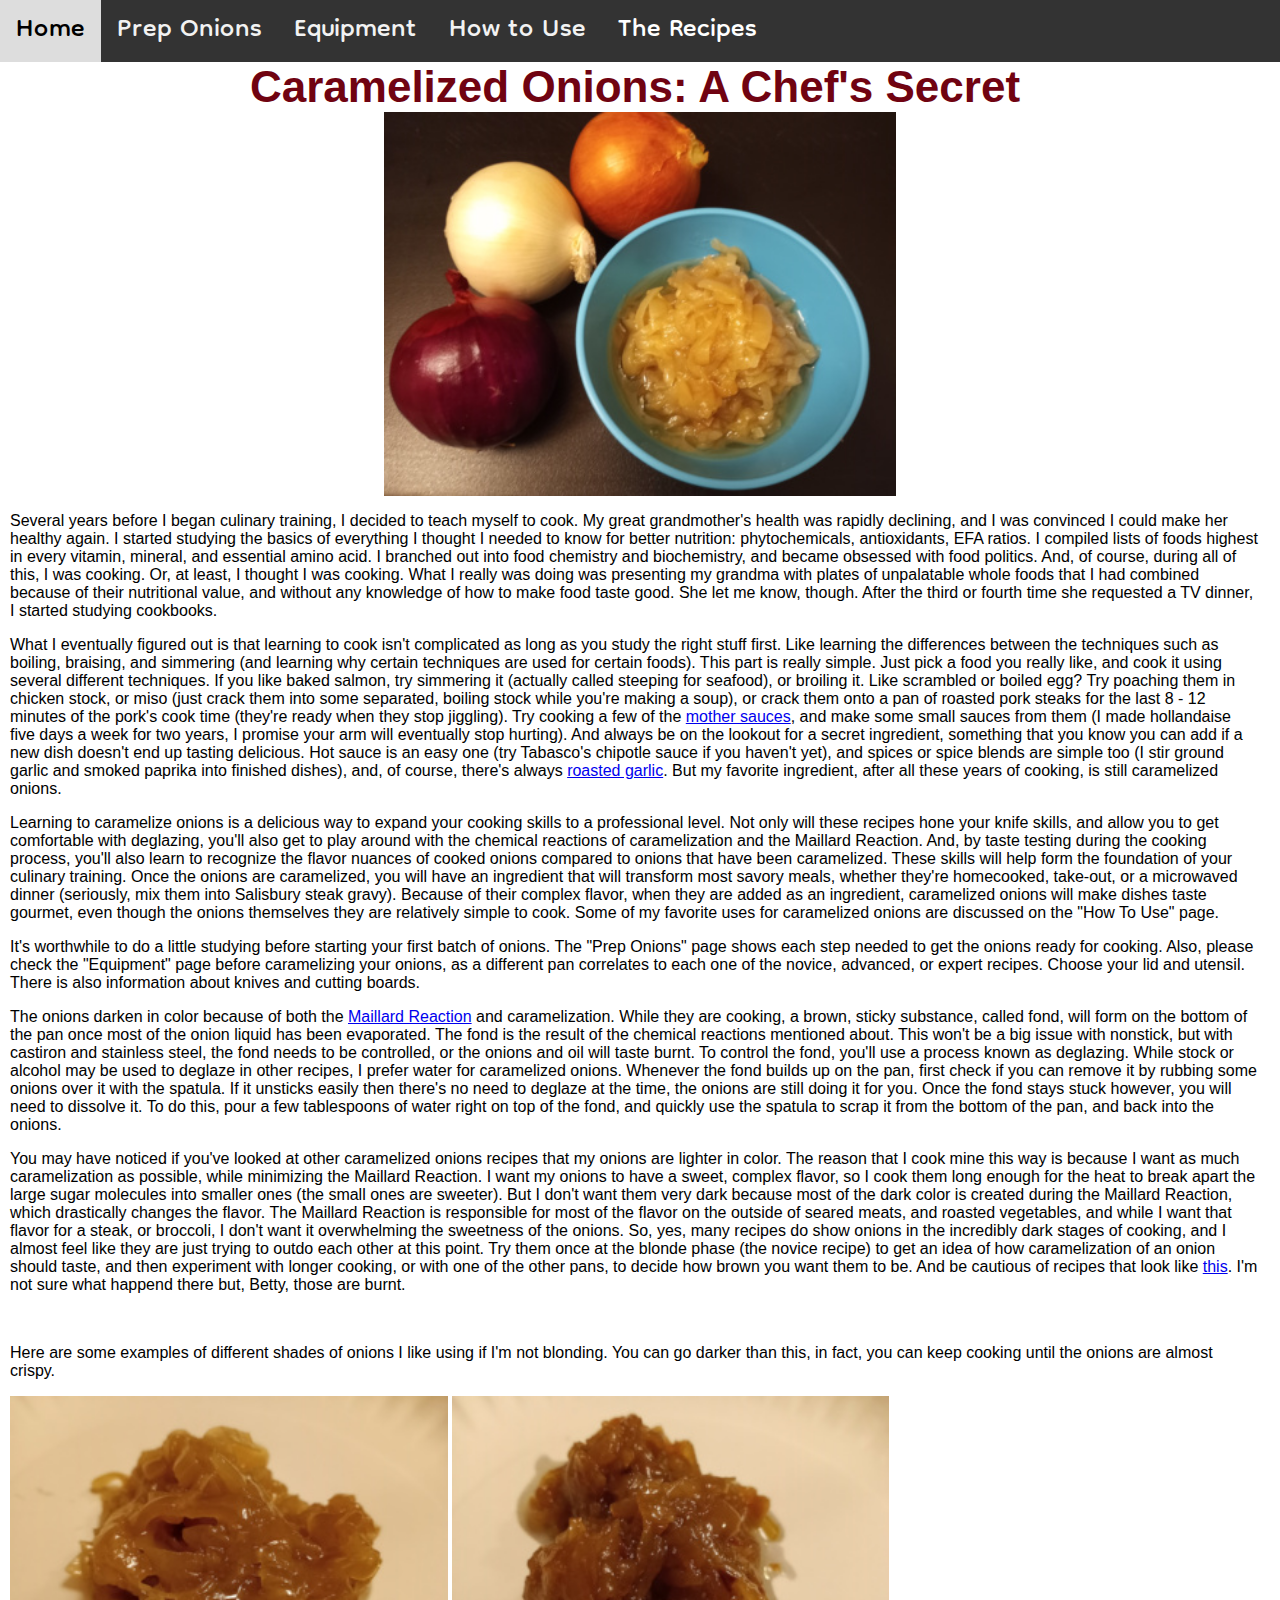
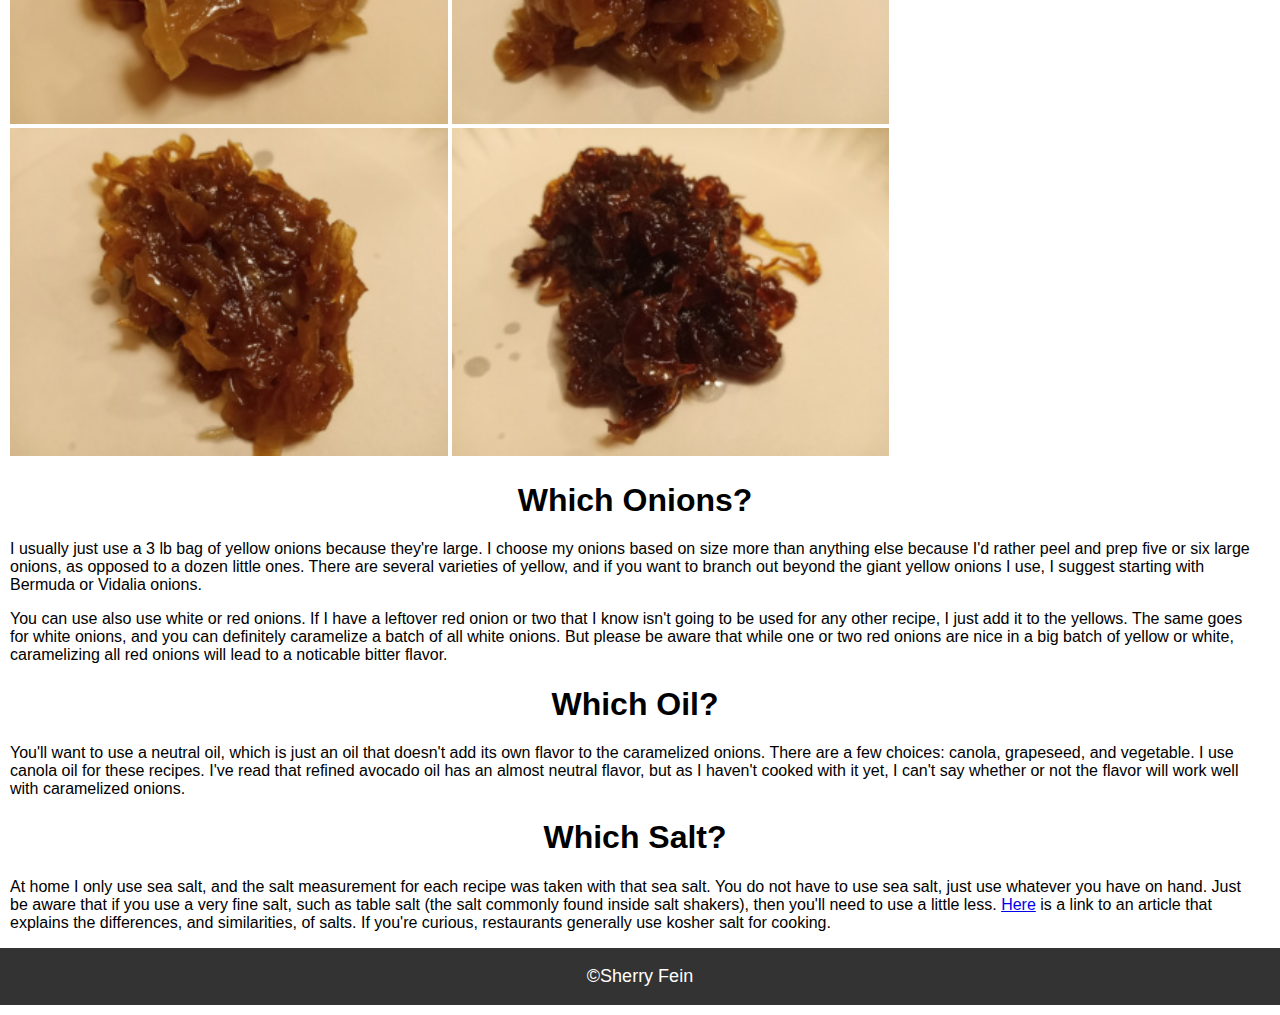
==== commit 634e819b: "add js link to index, added text to index" ====
--- a/index.html
+++ b/index.html
@@ -36,11 +36,11 @@
                 </div>
             </div>
         </nav>
+        <script src="js/plswrk.js"></script>
         <section id="title">Caramelized Onions: A Chef's Secret</section>
 
     </header>
 
-    <br>
 
     <div class="POP">
         <img src="images/filler.jpg" alt="picture of three onions with a bowl of caramelized onions" class="center">
@@ -105,6 +105,11 @@
         I'm not sure what happend there but, Betty, those are burnt.
     </p><br>
 
+    <p>
+        Here are some examples of different shades of onions I like using if I'm not blonding. You can go darker than this, in fact, you can keep cooking until the onions 
+        are almost crispy. 
+    </p>
+
     <div class="scale">
         <a><img src="images/index1.jpg" alt="" style="width:35%"></a>
         <a><img src="images/index2.jpg" alt="" style="width:35%"></a>
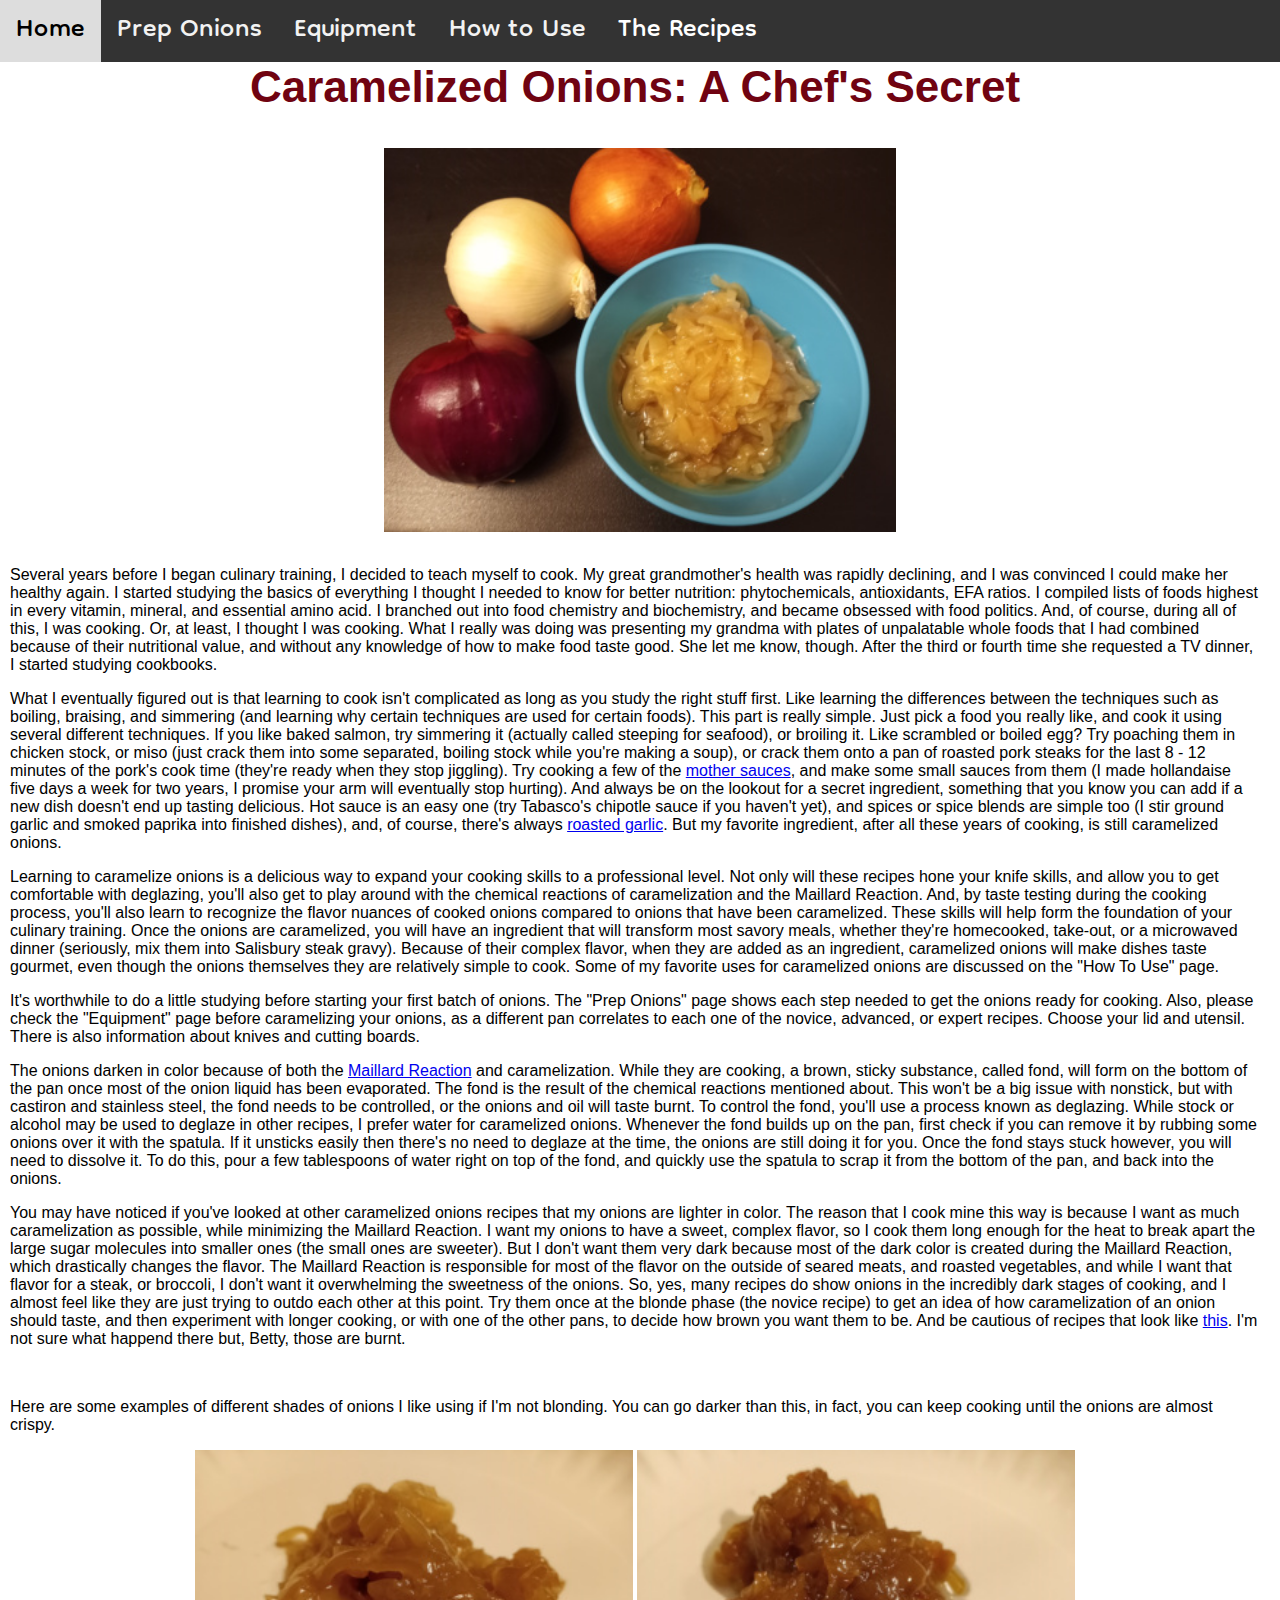
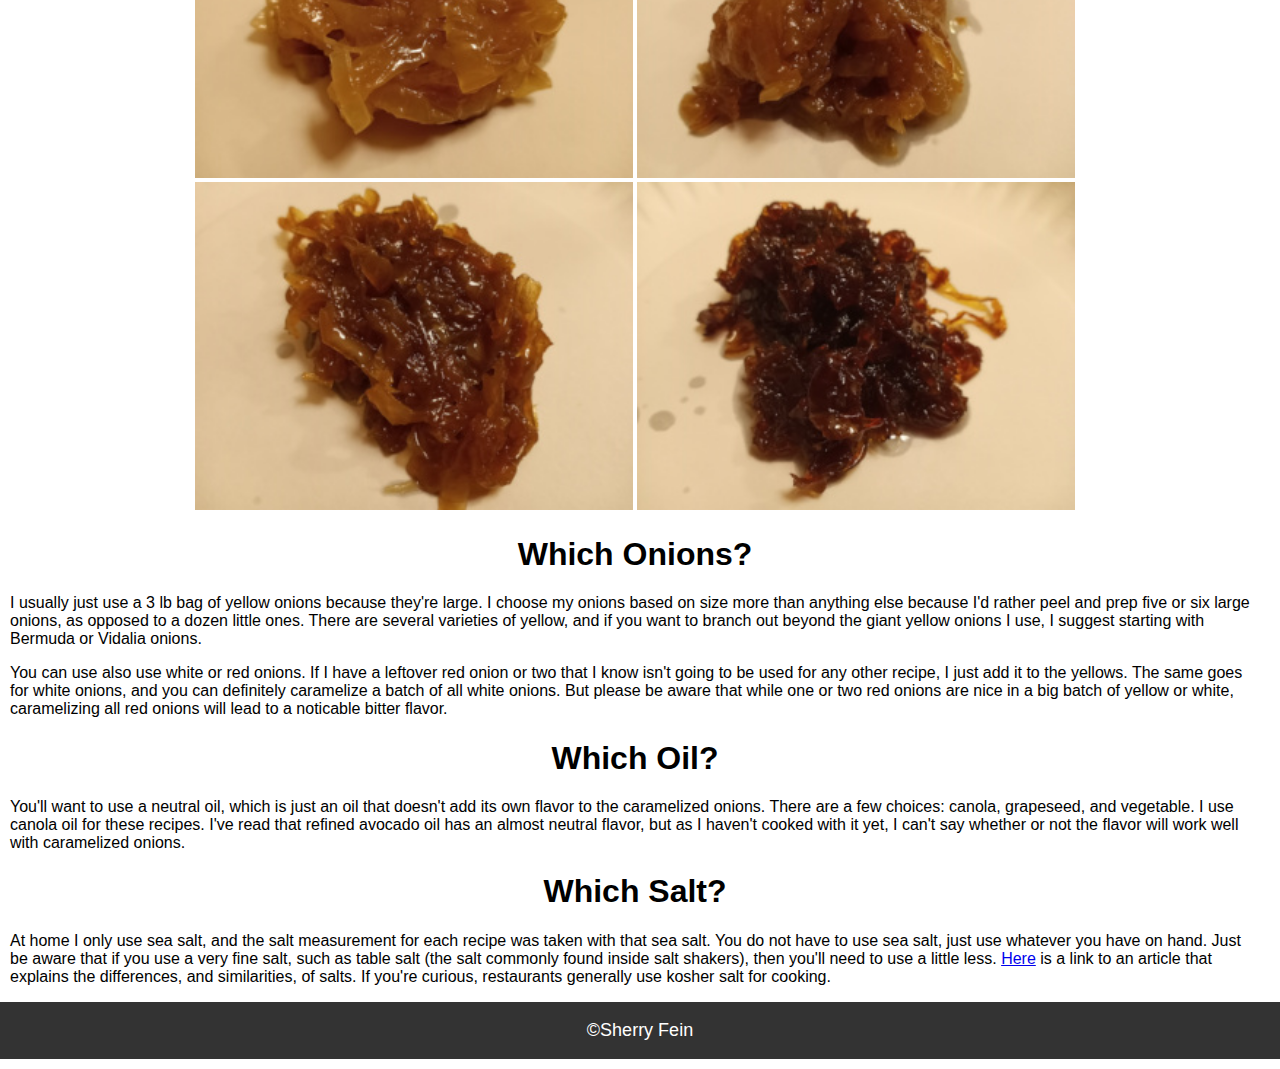
==== commit d002f958: "added some breaks to the index, changed css to center block of four images on index" ====
--- a/index.html
+++ b/index.html
@@ -40,11 +40,14 @@
         <section id="title">Caramelized Onions: A Chef's Secret</section>
 
     </header>
+    <br><br>
 
 
     <div class="POP">
         <img src="images/filler.jpg" alt="picture of three onions with a bowl of caramelized onions" class="center">
     </div>
+    
+    <br>
 
 <section>
     <p>
--- a/css/styles.css
+++ b/css/styles.css
@@ -388,37 +388,29 @@
   }
 }
 
-
-#scale a {
-  float:left;
-}
-
-#scale a:nth-child(2n+1) {
-  clear:left;
-}
-
-#scale a {
+.scale{
   text-align: center;
-  display: block;
-}
-
-
-
-
-
-
-
-
-
-
-
-
-
-
-
-
-
-
-
-
-
+}
+
+
+
+
+
+
+
+
+
+
+
+
+
+
+
+
+
+
+
+
+
+
+
